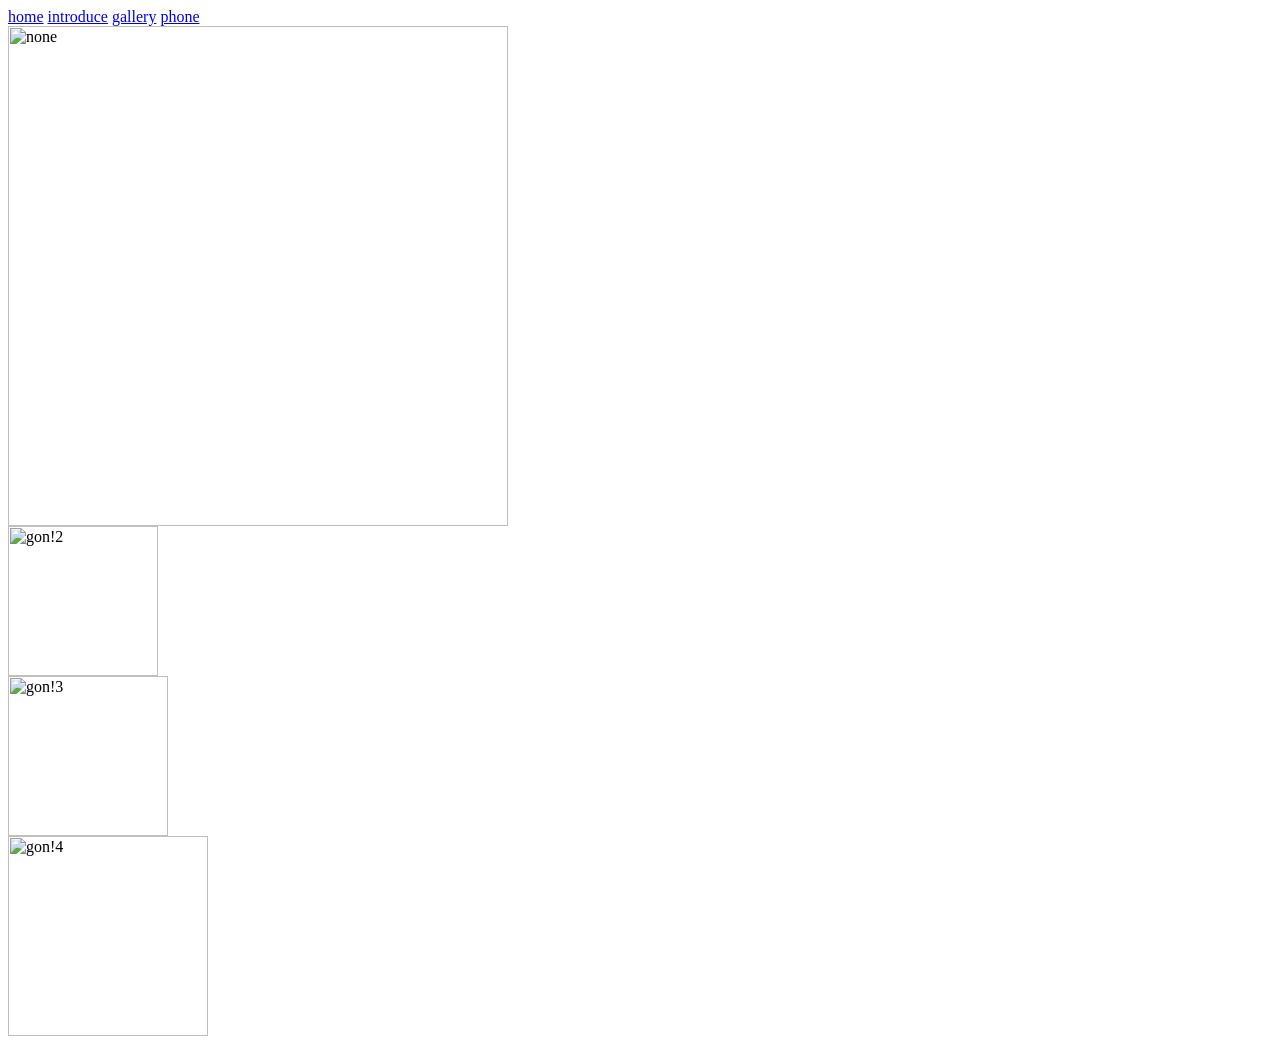
==== index.html @ dc0e5f5f "Add files via upload" ====
<html>
<head>
	<meta charset="utf-8">
	<meta name="viewport" content="width=device-width, initial-scale=1">
	<link rel="preconnect" href="https://fonts.googleapis.com">
<link rel="preconnect" href="https://fonts.gstatic.com" crossorigin>
<link href="https://fonts.googleapis.com/css2?family=Bitcount+Grid+Single:wght@100..900&display=swap" rel="stylesheet">
	<link rel="stylesheet" type="text/css" href="style.css">
	<title>HiBYEHELLO</title>
	</head>
	<body>
		<header>
    <a href="index.html">home</a>
    <a href="about.html">introduce</a>
    <a href="gallery.html">gallery</a>
    <a href="contact.html">phone</a>
	</header>
<img src="myfirstwebimage.JPG" alt="none" width="500">
<div class="gallery">
		<div>
			<a href="othepage.html> 
		<img src="IMG_5580.JPG alt="gon!1" width="500">
	</a>
		</div>
	 </div><img src="IMG_5581.JPG" alt="gon!2" width="150"><div>
	<div><img src="IMG_5582.JPG" alt="gon!3" width="160"><div>
	</div><img src="IMG_5583.JPG" alt="gon!4" width="200"></div>

	</body>
</html>
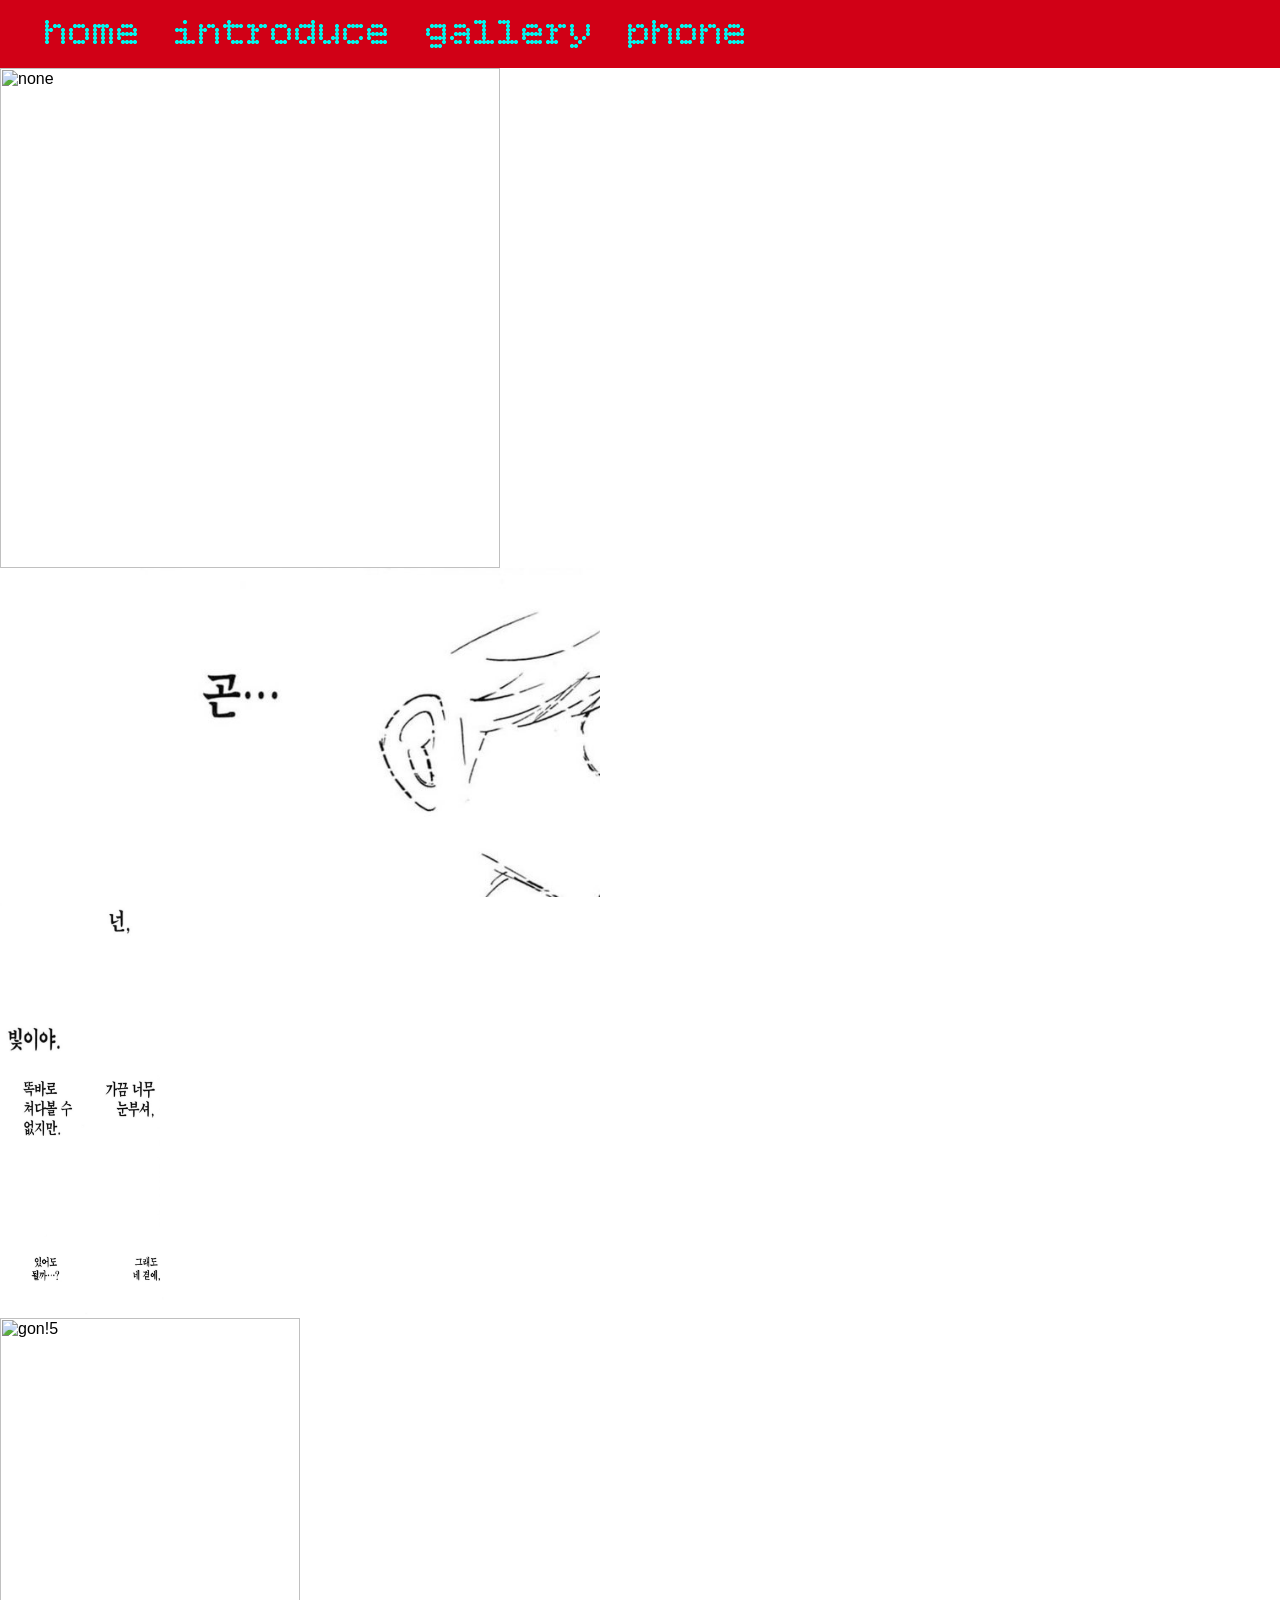
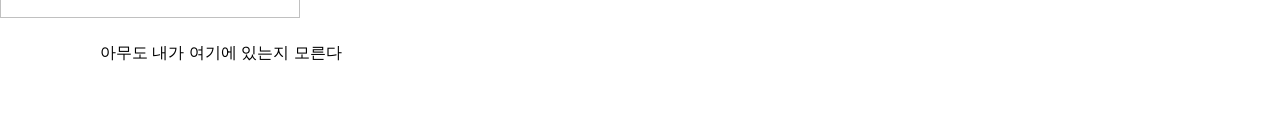
==== commit 6c1c38f8: "Add files via upload" ====
--- a/index.html
+++ b/index.html
@@ -19,14 +19,19 @@
 <img src="myfirstwebimage.JPG" alt="none" width="500">
 <div class="gallery">
 		<div>
-			<a href="othepage.html> 
-		<img src="IMG_5580.JPG alt="gon!1" width="500">
+			<a href="othepage.html"> 
+		<img src="IMG_5580.JPG" alt="gon!1" width="500">
 	</a>
 		</div>
 	 </div><img src="IMG_5581.JPG" alt="gon!2" width="150"><div>
 	<div><img src="IMG_5582.JPG" alt="gon!3" width="160"><div>
 	</div><img src="IMG_5583.JPG" alt="gon!4" width="200"></div>
-
+	<div><img src="DSC01496-1.JPG" alt="gon!5" width="300"></div>
+<div>
+	<p>아무도 내가 여기에 있는지 모른다<p/>
+		<div><image scr="스크린샷 2026-09-15 오후 5.07.15" width="600"><div>
+<div><image scr="스크린샷 2026-09-15 오후 5.07.31" width="700"><div>
+<div><image scr="스크린샷 2026-09-15 오후 5.12.34" width="700"><div>
 	</body>
 </html>
 	
--- a/style.css
+++ b/style.css
@@ -0,0 +1,41 @@
+*,
+*::before,
+*::after {
+  box-sizing: border-box;
+  margin: 0;
+  padding: 0;
+}
+
+header {
+  background-color: #D10016;
+  padding: 10px 30px;
+  text-align: left;
+}
+
+header a {
+  text-decoration: none;
+  margin: 0 15px;
+  font-weight: light;
+}
+
+header a:hover {
+  text-decoration: underline;
+}
+
+a { 
+  margin: 50px 100px;
+  font-family: 'Bitcount Grid Single', sans-serif;
+  font-size: 40px;
+  font-weight: extrabold;
+  color: #00F7EF;
+}
+
+p {
+  padding: 25px 100px 25px 100px;
+}
+body {
+    font-family: Arial, sans-serif;
+}
+<link rel="preconnect" href="https://fonts.googleapis.com">
+<link rel="preconnect" href="https://fonts.gstatic.com" crossorigin>
+<link href="https://fonts.googleapis.com/css2?family=Dongle&display=swap" rel="stylesheet">
